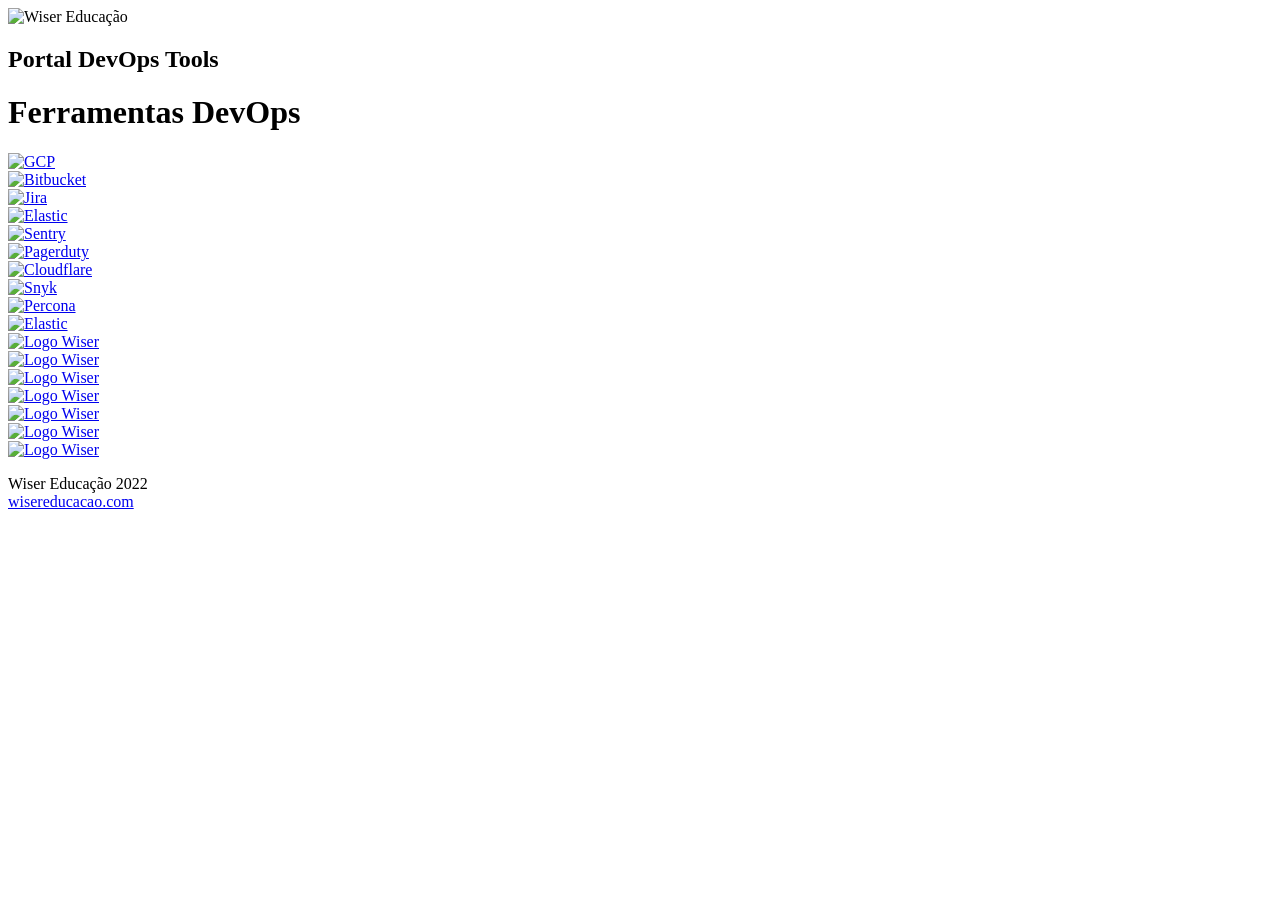
==== index.html @ 762e333e "Primeiras implementações." ====
<!DOCTYPE html>
<html lang="pt-br">
<head>
    <meta charset="UTF-8">
    <meta name="viewport" content="width=device-width">
    <title>Portal DevOps Tools <3</title>
    <link rel="stylesheet" href="main.css">
    <link rel="icon" href="images/toolbox.ico" type="image/x-icon">
</head>
<body>
    <div class="header">        
        <div class="logo">
            <img src="images/wiser_logo.png" alt="Wiser Educação" style="width: 85px;height:85px;">
        </div>
        <h2 class="header_title">Portal DevOps Tools</h2>
    </div>
    <h1>Ferramentas DevOps</h1>
    <div class="container">
        <div>
            <a href="https://console.cloud.google.com/" target="_blank">
                <img src="images/gcp.png" alt="GCP" style="width: 80px;height:80px;">
            </a>             
        </div>
        <div>
            <a href="https://bitbucket.org/dashboard/overview" target="_blank">
                <img src="images/bitbucket.png" alt="Bitbucket" style="width: 80px;height:80px;" >
            </a>
        </div>
        <div>
            <a href="https://wisereducacao.atlassian.net/jira/software/c/projects/DEVOPS/boards/56" target="_blank">
                <img src="images/jira.png" alt="Jira" style="width: 80px;height:80px;">
            </a>
        </div>  
        <div>
            <a href="https://aprova-total-prod.kb.us-central1.gcp.cloud.es.io/" target="_blank">
                <img src="images/elastic.png" alt="Elastic" style="width: 80px;height:80px;">
            </a>
        </div>
        <div>
            <a href="https://sentry.io/organizations/wisereducacao" target="_blank">
                <img src="images/sentry.png" alt="Sentry" style="width: 80px;height:80px;">
            </a>
        </div>
        <div>
            <a href="https://wisereducacao.pagerduty.com/sign_in" target="_blank">
                <img src="images/pagerduty.png" alt="Pagerduty" style="width: 80px;height:80px;">
            </a>
        </div>  
        <div>
            <a href="https://www.cloudflare.com/pt-br/" target="_blank">
                <img src="images/cloudflare.png" alt="Cloudflare" style="width: 80px;height:80px;">
            </a>
        </div>
        <div>
            <a href="https://snyk.io/docker-images/" target="_blank">
                <img src="images/snyk.jpg" alt="Snyk" style="width: 80px;height:80px;">
            </a>
        </div>
        <div>
            <a href="https://google.com.br" target="_blank">
                <img src="images/percona.png" alt="Percona" style="width: 80px;height:80px;">
            </a>
        </div>
        <div>
            <a href="https://wisereducacao.getoutline.com/" target="_blank">
                <img src="images/get_outline.png" alt="Elastic" style="width: 80px;height:80px;">
            </a>
        </div>
        <div>
            <a href="https://google.com.br" target="_blank">
                <img src="images/wiser.jpg" alt="Logo Wiser" style="width: 80px;height:80px;">
            </a>
        </div>
        <div>
            <a href="https://google.com.br" target="_blank">
                <img src="images/wiser.jpg" alt="Logo Wiser" style="width: 80px;height:80px;">
            </a>
        </div>
        <div>
            <a href="https://google.com.br" target="_blank">
                <img src="images/wiser.jpg" alt="Logo Wiser" style="width: 80px;height:80px;">
            </a>
        </div>
        <div>
            <a href="https://google.com.br" target="_blank">
                <img src="images/wiser.jpg" alt="Logo Wiser" style="width: 80px;height:80px;">
            </a>
        </div> 
        <div>
            <a href="https://google.com.br" target="_blank">
                <img src="images/wiser.jpg" alt="Logo Wiser" style="width: 80px;height:80px;">
            </a>
        </div> 
        <div>
            <a href="https://google.com.br" target="_blank">
                <img src="images/wiser.jpg" alt="Logo Wiser" style="width: 80px;height:80px;">
            </a>
        </div>
        <div>
            <a href="https://google.com.br" target="_blank">
                <img src="images/wiser.jpg" alt="Logo Wiser" style="width: 80px;height:80px;">
            </a>
        </div>  
    </div>
    
    <footer>
        <p>Wiser Educação 2022<br>
        <a href="https://www.wisereducacao.com" target="_blank">wisereducacao.com</a></p>
    </footer>   
    
</body>
</html>
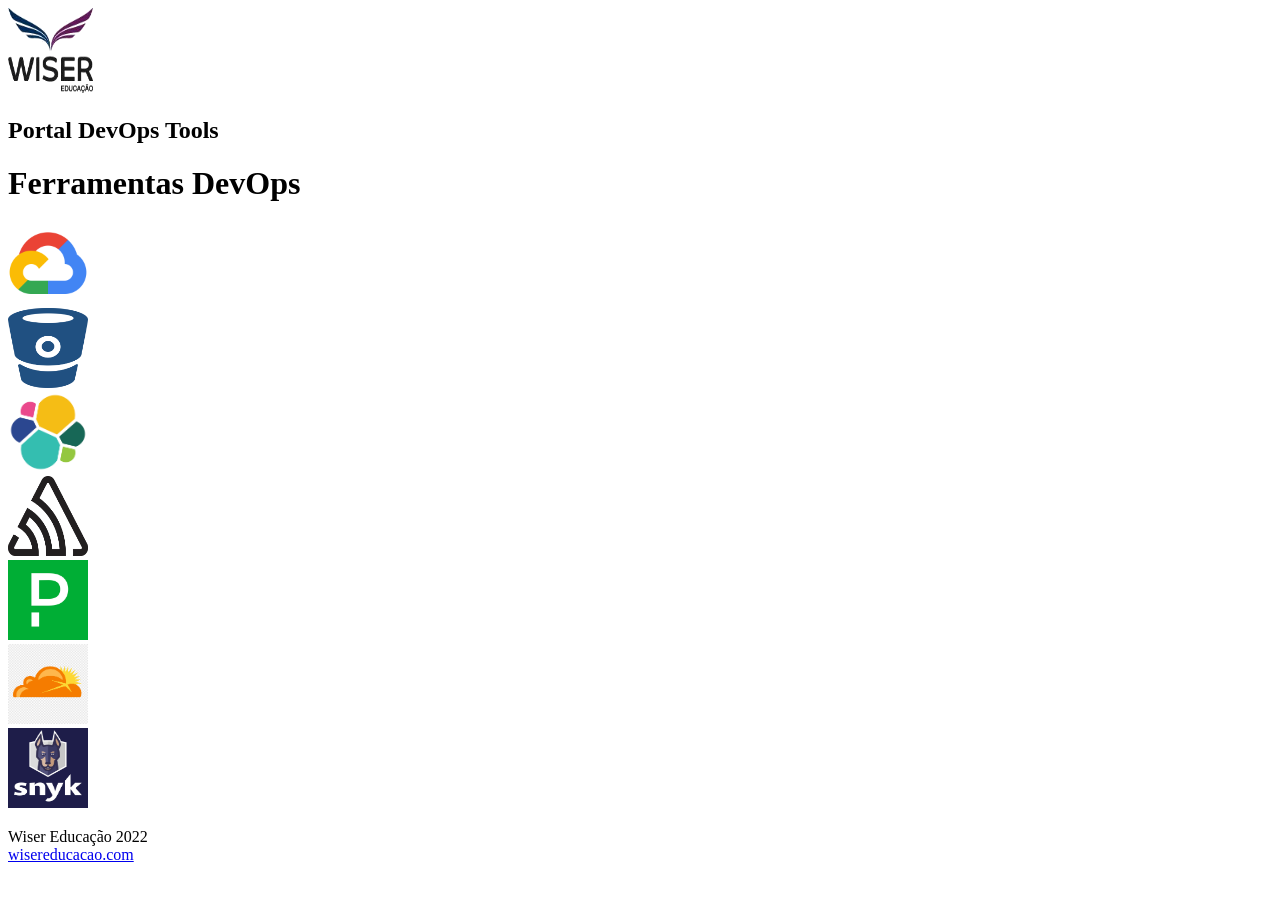
==== commit 5f119f1b: "Ajustes gerais" ====
--- a/index.html
+++ b/index.html
@@ -27,11 +27,6 @@
             </a>
         </div>
         <div>
-            <a href="https://wisereducacao.atlassian.net/jira/software/c/projects/DEVOPS/boards/56" target="_blank">
-                <img src="images/jira.png" alt="Jira" style="width: 80px;height:80px;">
-            </a>
-        </div>  
-        <div>
             <a href="https://aprova-total-prod.kb.us-central1.gcp.cloud.es.io/" target="_blank">
                 <img src="images/elastic.png" alt="Elastic" style="width: 80px;height:80px;">
             </a>
@@ -55,51 +50,6 @@
             <a href="https://snyk.io/docker-images/" target="_blank">
                 <img src="images/snyk.jpg" alt="Snyk" style="width: 80px;height:80px;">
             </a>
-        </div>
-        <div>
-            <a href="https://google.com.br" target="_blank">
-                <img src="images/percona.png" alt="Percona" style="width: 80px;height:80px;">
-            </a>
-        </div>
-        <div>
-            <a href="https://wisereducacao.getoutline.com/" target="_blank">
-                <img src="images/get_outline.png" alt="Elastic" style="width: 80px;height:80px;">
-            </a>
-        </div>
-        <div>
-            <a href="https://google.com.br" target="_blank">
-                <img src="images/wiser.jpg" alt="Logo Wiser" style="width: 80px;height:80px;">
-            </a>
-        </div>
-        <div>
-            <a href="https://google.com.br" target="_blank">
-                <img src="images/wiser.jpg" alt="Logo Wiser" style="width: 80px;height:80px;">
-            </a>
-        </div>
-        <div>
-            <a href="https://google.com.br" target="_blank">
-                <img src="images/wiser.jpg" alt="Logo Wiser" style="width: 80px;height:80px;">
-            </a>
-        </div>
-        <div>
-            <a href="https://google.com.br" target="_blank">
-                <img src="images/wiser.jpg" alt="Logo Wiser" style="width: 80px;height:80px;">
-            </a>
-        </div> 
-        <div>
-            <a href="https://google.com.br" target="_blank">
-                <img src="images/wiser.jpg" alt="Logo Wiser" style="width: 80px;height:80px;">
-            </a>
-        </div> 
-        <div>
-            <a href="https://google.com.br" target="_blank">
-                <img src="images/wiser.jpg" alt="Logo Wiser" style="width: 80px;height:80px;">
-            </a>
-        </div>
-        <div>
-            <a href="https://google.com.br" target="_blank">
-                <img src="images/wiser.jpg" alt="Logo Wiser" style="width: 80px;height:80px;">
-            </a>
         </div>  
     </div>
     
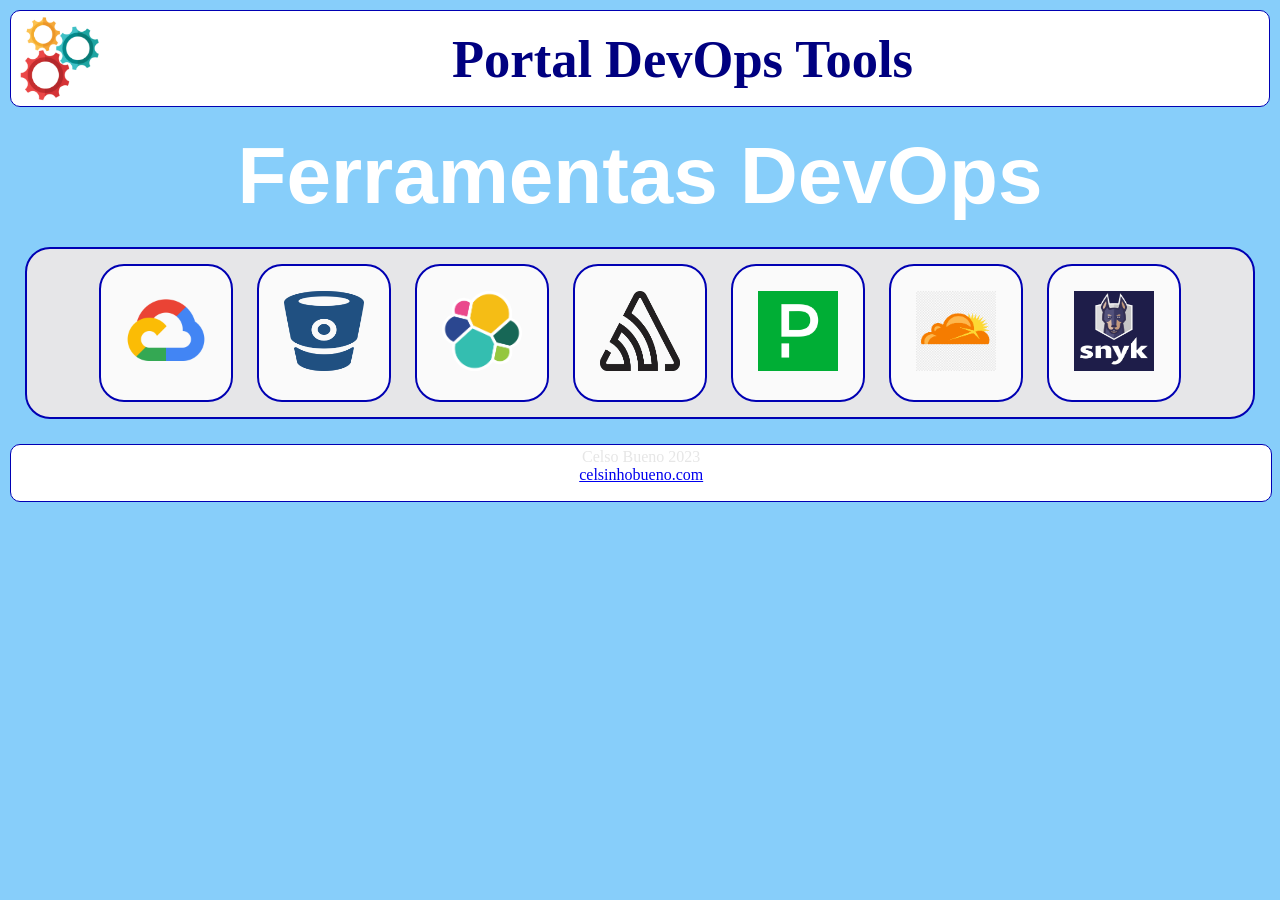
==== commit 5d020e53: "Ajustes" ====
--- a/index.html
+++ b/index.html
@@ -10,7 +10,7 @@
 <body>
     <div class="header">        
         <div class="logo">
-            <img src="images/wiser_logo.png" alt="Wiser Educação" style="width: 85px;height:85px;">
+            <img src="images/producao.png" alt="Engrenagens" style="width: 85px;height:85px;">
         </div>
         <h2 class="header_title">Portal DevOps Tools</h2>
     </div>
@@ -54,8 +54,8 @@
     </div>
     
     <footer>
-        <p>Wiser Educação 2022<br>
-        <a href="https://www.wisereducacao.com" target="_blank">wisereducacao.com</a></p>
+        <p>Celso Bueno 2023<br>
+        <a href="https://www.celsinhobueno.com" target="_blank">celsinhobueno.com</a></p>
     </footer>   
     
 </body>
--- a/main.css
+++ b/main.css
@@ -0,0 +1,94 @@
+*{
+    margin: 0;
+    padding: 0;
+}
+.header {
+    background-color: #FFFFFF;
+    color: #000080;
+    padding: 5px;
+    margin: 10px;    
+    display: flex;
+    align-items: center;
+    text-align: center;
+    font-size: 35px;    
+    border-style: solid;
+    border-width: 1px;
+    border-radius: 10px;
+    border-color: #0000b3;
+  }
+.logo{
+  background-color: white; 
+  /*border-style: solid;
+  border-width: 1px;
+  border-radius: 50%;
+  border-color: #0000b3;*/
+  width: 85px;
+  height: 85px;
+  overflow: hidden;
+  /*align-items:*/ 
+} 
+
+body{
+    width: 100%;
+    height: 100%;
+    text-align: center;
+    background-color: #87CEFA;  
+    
+}
+.container {  
+  margin: 25px;
+  align-content: center;  
+  background-color: #e6e6e8 ;
+  padding: 5px;
+  border-style: solid;
+  border-width: 2px;
+  border-radius: 25px;
+  border-color: #0000b3;
+}
+.container > div {
+  margin-left: 300px;
+  display: inline-block;
+  position: relative;
+  background-color: rgba(255, 255, 255, 0.8);
+  text-align: center;
+  padding: 25px 0;
+  margin: 10px;
+  width: 130px; 
+  border-style: solid;
+  border-width: 2px;
+  border-radius: 25px;
+  border-color: #0000b3;
+}
+
+h1{
+    color: #FFFFFF;
+    font-family: 'Lucida Sans', 'Lucida Sans Regular', 'Lucida Grande', 'Lucida Sans Unicode', Geneva, Verdana, sans-serif;
+    font-size: 5em;   
+    padding-top: 1%; 
+
+}
+.header_title{
+  justify-content: center;
+  flex: 1;
+}
+
+footer { 
+  /*position: absolute;*/
+  bottom: 0;
+  /*margin-top: auto;*/
+  margin: 10px;
+  padding: 10px;
+  width: 98%;
+  height: 50px;
+  text-align: center;
+  padding: 3px;
+  background-color: #FFFFFF;
+  color: #e6e6e6;
+  margin: 10px;
+  border-style: solid;
+  border-width: 1px;
+  border-radius: 10px;
+  border-color: #0000b3;
+}
+
+
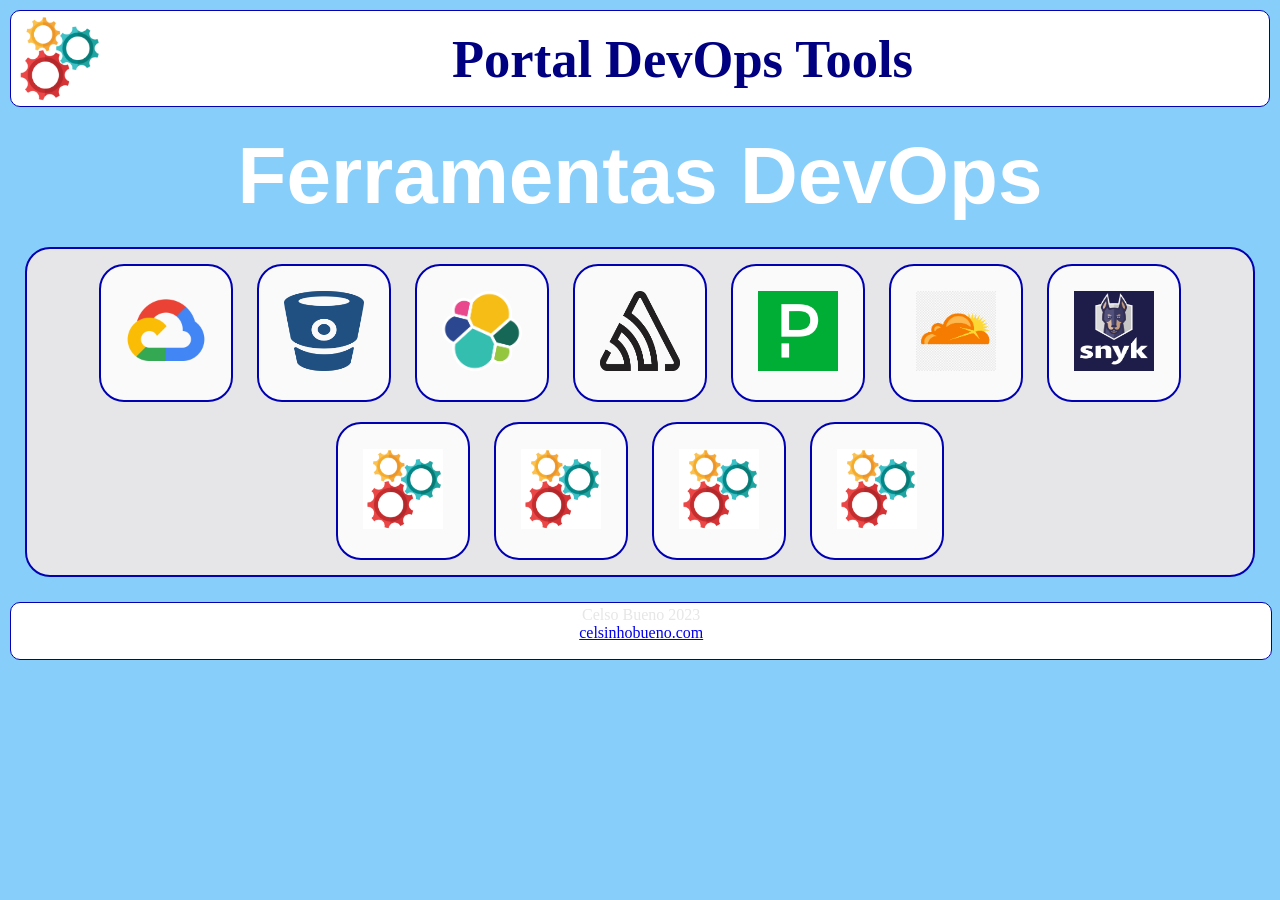
==== commit c55652d4: "Ajuste e target auto." ====
--- a/index.html
+++ b/index.html
@@ -51,6 +51,26 @@
                 <img src="images/snyk.jpg" alt="Snyk" style="width: 80px;height:80px;">
             </a>
         </div>  
+        <div>
+            <a href="https://snyk.io/docker-images/" target="_blank">
+                <img src="images/producao.png" alt="Snyk" style="width: 80px;height:80px;">
+            </a>
+        </div>  
+        <div>
+            <a href="https://snyk.io/docker-images/" target="_blank">
+                <img src="images/producao.png" alt="Snyk" style="width: 80px;height:80px;">
+            </a>
+        </div> 
+        <div>
+            <a href="https://snyk.io/docker-images/" target="_blank">
+                <img src="images/producao.png" alt="Snyk" style="width: 80px;height:80px;">
+            </a>
+        </div>  
+        <div>
+            <a href="https://snyk.io/docker-images/" target="_blank">
+                <img src="images/producao.png" alt="Snyk" style="width: 80px;height:80px;">
+            </a>
+        </div>  
     </div>
     
     <footer>
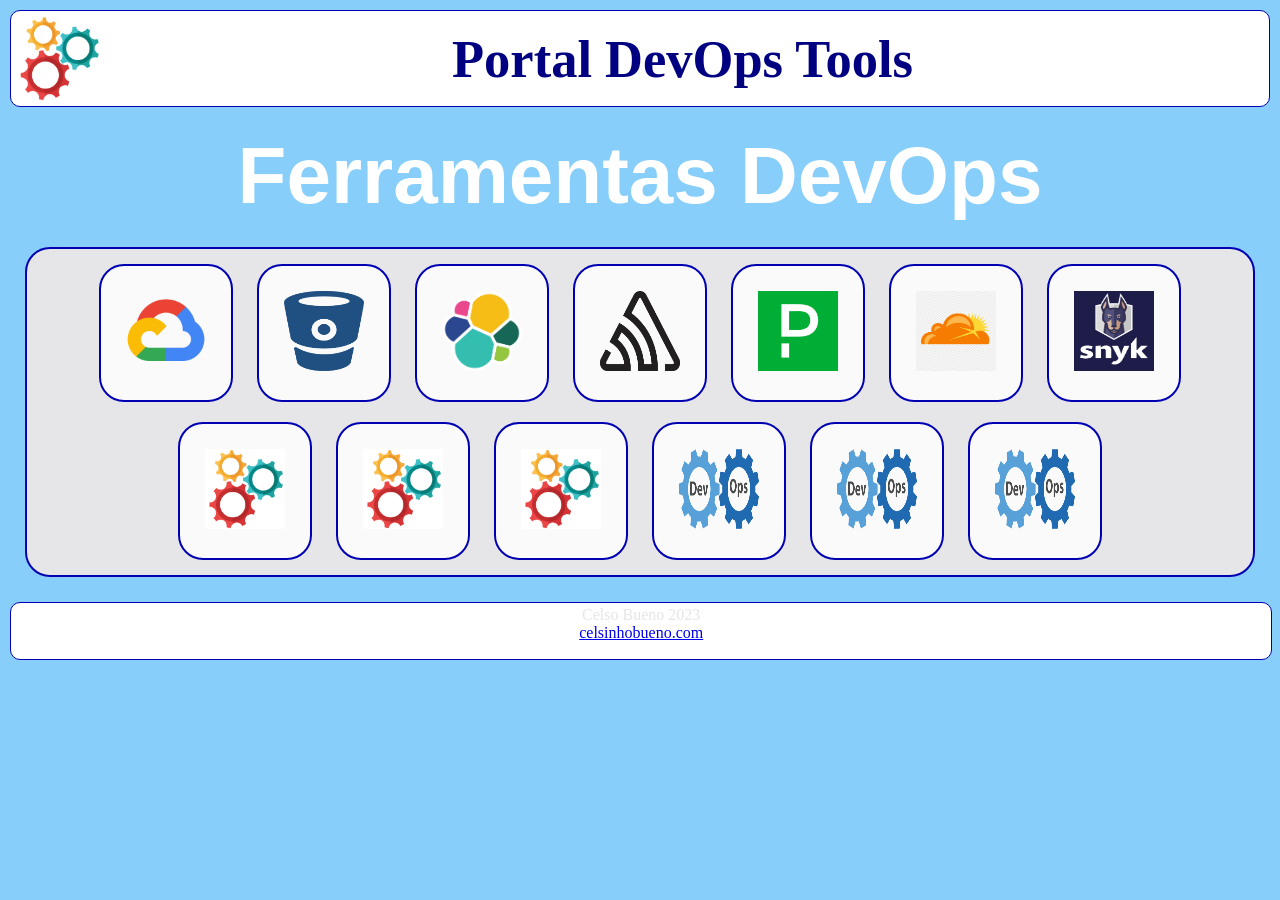
==== commit dfa62cdb: "Ajuste." ====
--- a/index.html
+++ b/index.html
@@ -68,7 +68,17 @@
         </div>  
         <div>
             <a href="https://snyk.io/docker-images/" target="_blank">
-                <img src="images/producao.png" alt="Snyk" style="width: 80px;height:80px;">
+                <img src="images/DevOps.png" alt="Snyk" style="width: 80px;height:80px;">
+            </a>
+        </div>
+        <div>
+            <a href="https://snyk.io/docker-images/" target="_blank">
+                <img src="images/DevOps.png" alt="Snyk" style="width: 80px;height:80px;">
+            </a>
+        </div>  
+        <div>
+            <a href="https://snyk.io/docker-images/" target="_blank">
+                <img src="images/DevOps.png" alt="Snyk" style="width: 80px;height:80px;">
             </a>
         </div>  
     </div>
